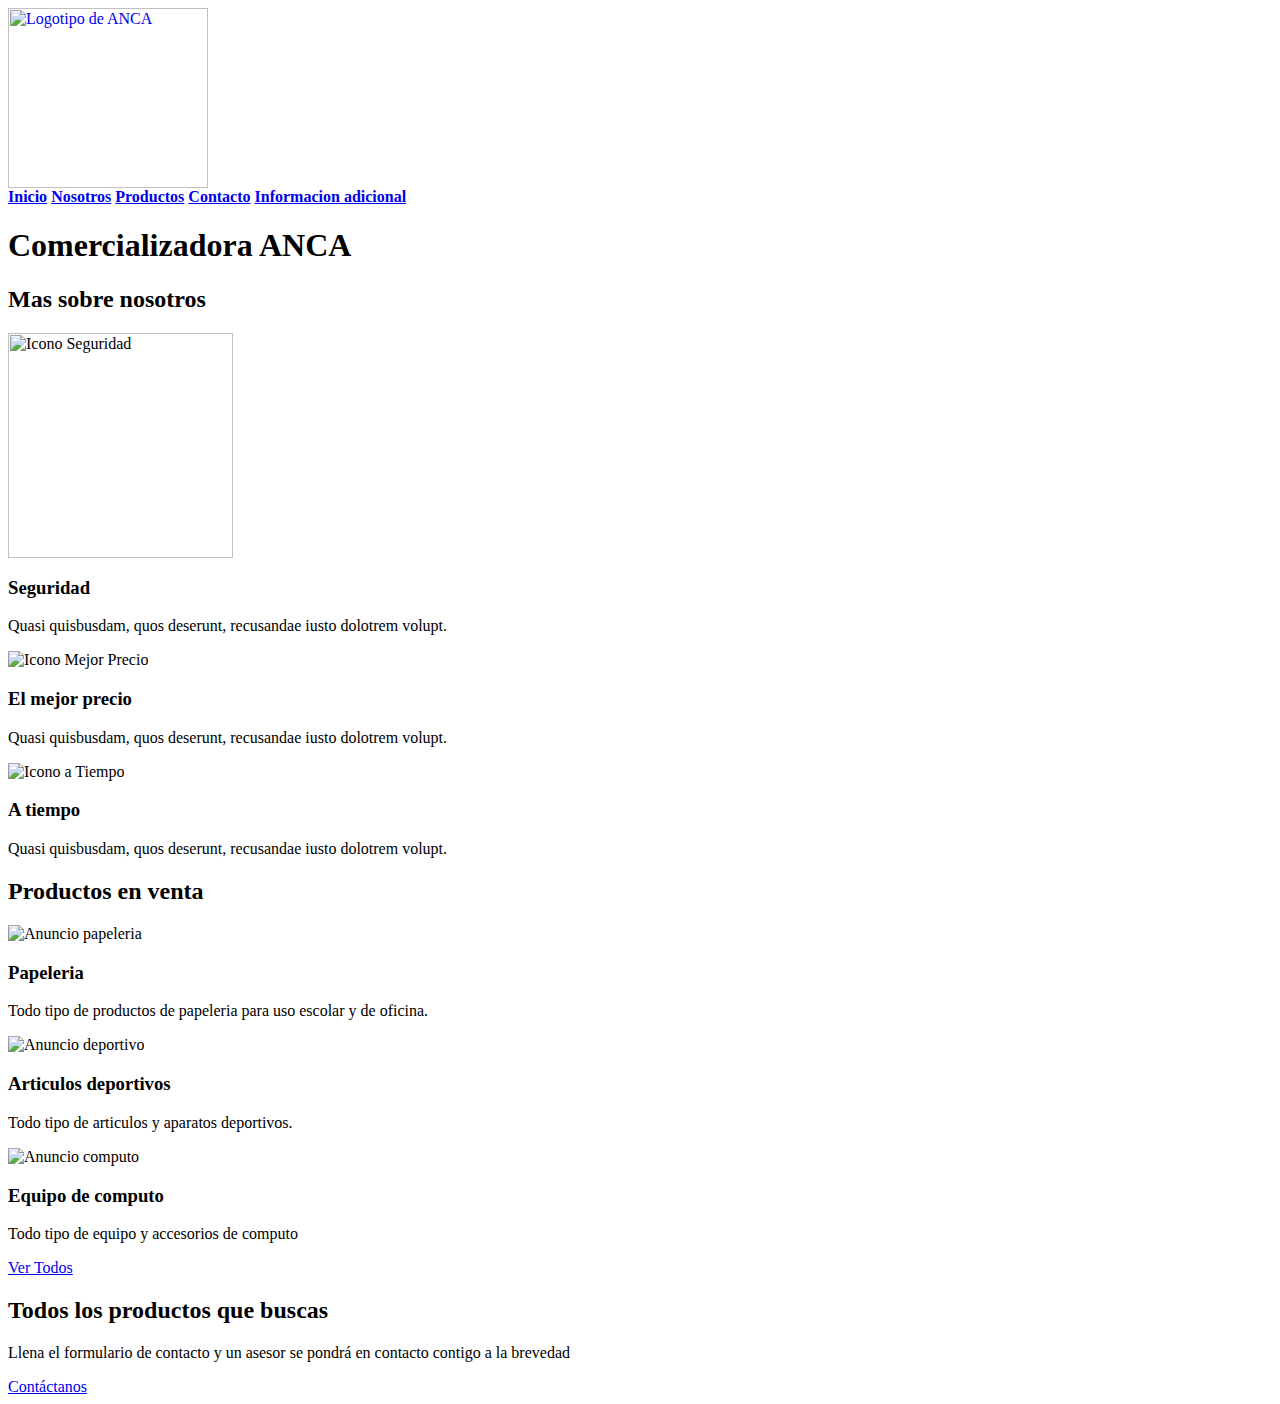
==== ejerBaseWebDW/index.html @ 57df67a4 "Script" ====
<!DOCTIPE html>
<html lang = "es">

<head> <meta charset = "utf-8">
<title>Inicio</title>
<link rel="stylesheet"  href="css/styles.css">
</head>

<body>

	<header class="site-header inicio ">
		<div class="contenedor contenido-header">
			<div class="barra">
				<a href="/">
					<img src="img/logo.png" alt="Logotipo de ANCA" width="200px" height="180px">
				</a>

				<nav id="navegacion" class="navegacion">
                    <a href="index.html"><b>Inicio</b></a>
					<a href="nosotros.html"><b>Nosotros</b></a>
					<a href="productos.html"><b>Productos</b></a>
					<a href="pagEscuela/contacto.php"><b>Contacto</b></a>
                    <a href="info.html"><b>Informacion adicional</b></a>
				</nav> 
			</div>
			<h1>Comercializadora ANCA</h1>
		</div> <!--Contenedor-->
	</header>

	<section class="contendedor seccion">
		<h2 class="fw-300 centrar-texto">Mas sobre nosotros</h2>

		<div class="iconos-nosotros">
			<div class="icono">
				<img src="img/seguridad.png" alt="Icono Seguridad" whidth="300px" height="225px">
				<h3>Seguridad</h3>
				<p>Quasi quisbusdam, quos deserunt, recusandae iusto dolotrem volupt.</p>
			</div>

			<div class="icono">
				<img src="img/precio.png" alt="Icono Mejor Precio">
				<h3>El mejor precio</h3>
				<p>Quasi quisbusdam, quos deserunt, recusandae iusto dolotrem volupt.</p>
			</div>

			<div class="icono">
				<img src="img/tiempo.png" alt="Icono a Tiempo">
				<h3>A tiempo</h3>
				<p>Quasi quisbusdam, quos deserunt, recusandae iusto dolotrem volupt.</p>
			</div>
		</div>
	</section>
	
	<main class="seccion contenedor">
        <h2 class="fw-300 centrar-texto">Productos en venta</h2>

        <div class="contenedor-anuncios">
            <div class="anuncio">
                <img src="Imagenes/photo-of-sticky-notes-and-colored-pens-scrambled-on-table-632470.jpg" alt="Anuncio papeleria">
                <div class="contenido-anuncio">
                    <h3>Papeleria</h3>
                    <p>Todo tipo de productos de papeleria para uso escolar y de oficina.</p>
                </div>
            </div>

            <div class="anuncio">
                <img src="img/deportivo.jpg" alt="Anuncio deportivo" >
                <div class="contenido-anuncio">
                    <h3>Articulos deportivos</h3>
                    <p>Todo tipo de articulos y aparatos deportivos.</p>
                </div>
            </div>

            <div class="anuncio">
                <img src="Imagenes/apple-monitors-326518.jpg" alt="Anuncio computo">
                <div class="contenido-anuncio">
                    <h3>Equipo de computo</h3>
                    <p>Todo tipo de equipo y accesorios de computo</p>
                </div>
            </div>
        </div>

        <div class="ver-todas">
            <a href="productos.html" class="boton boton-azul">Ver Todos</a>
        </div>
    </main>

    <section class="imagen-contacto">
		<div class="contenedor contenido-contacto">
			<h2>Todos los productos que buscas</h2>
			<p>Llena el formulario de contacto y un asesor se pondrá en contacto contigo a la brevedad</p>
			<a href="contanto.html" class="boton boton-azul">Contáctanos</a>
		</div>    	
    </section>

	<footer>
		<div class="contenedor contenido-footer">
			
		</div>

	</footer>

</body>
</html>
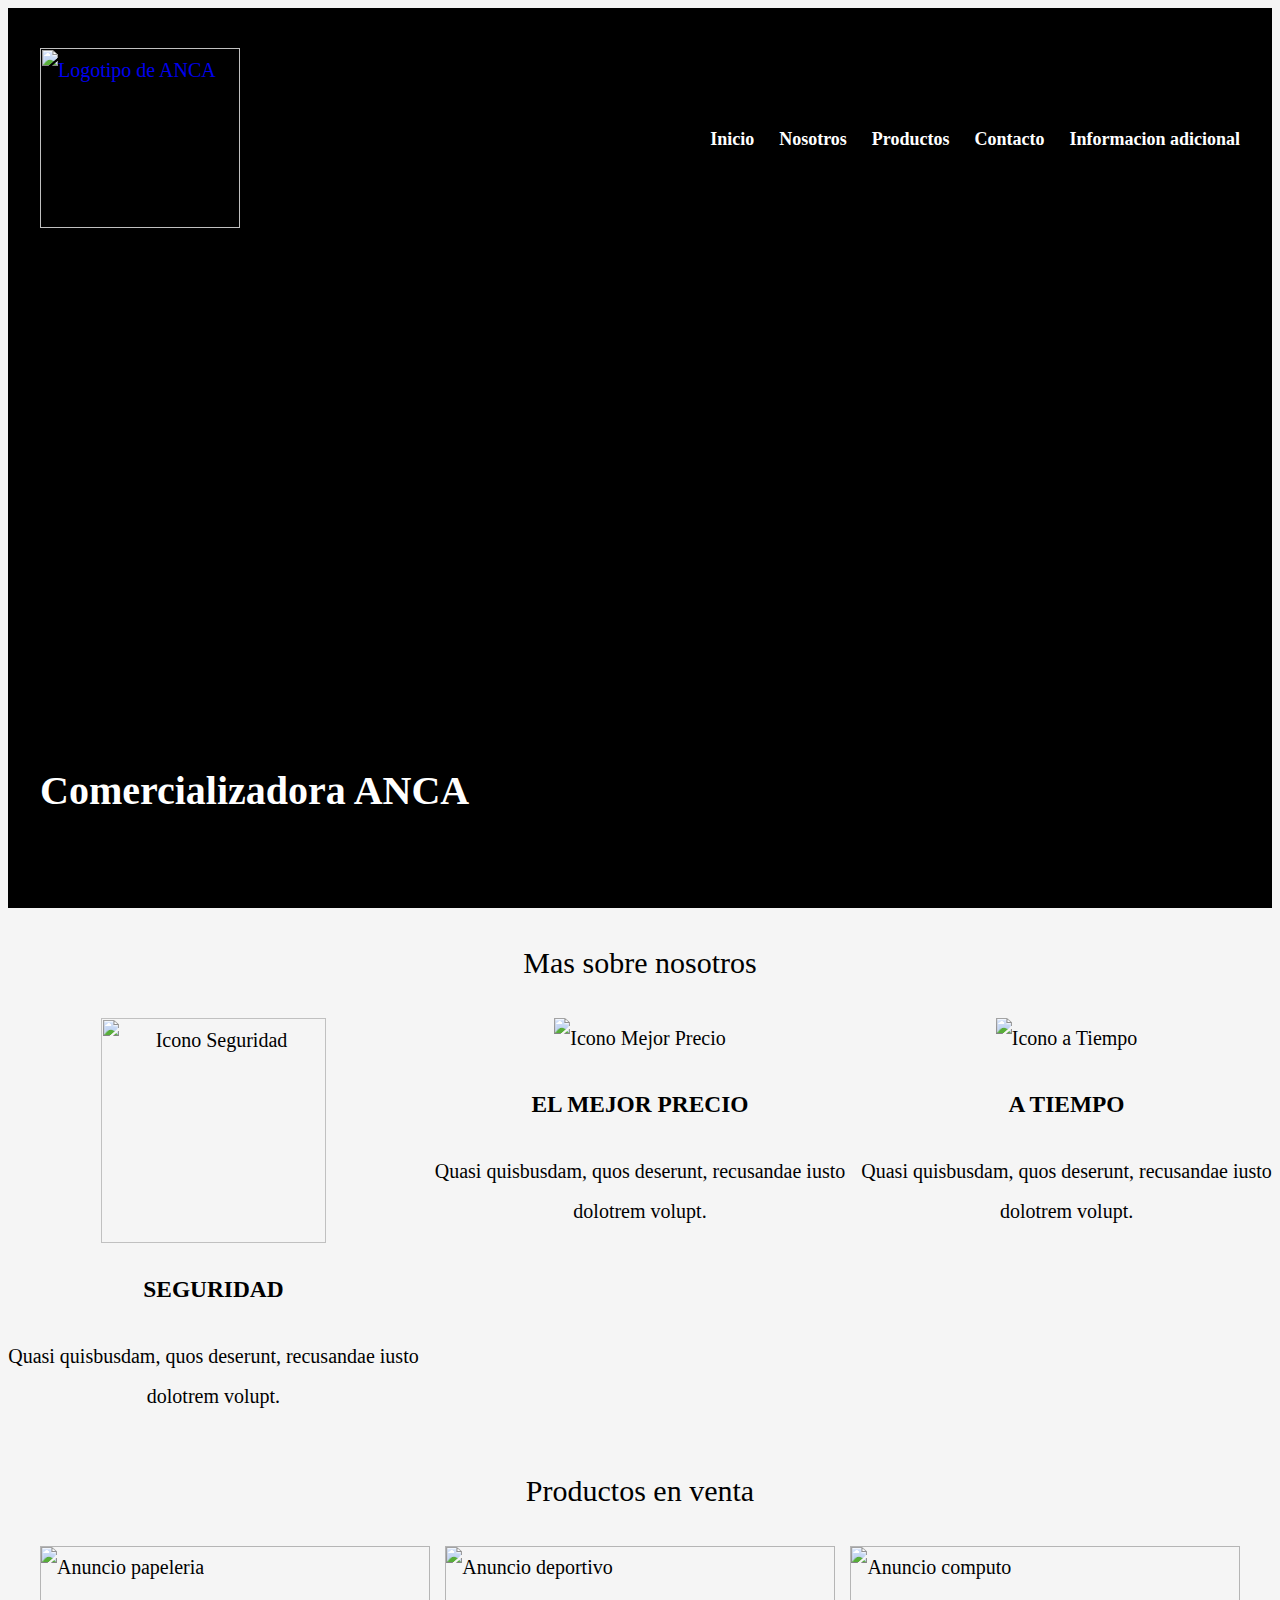
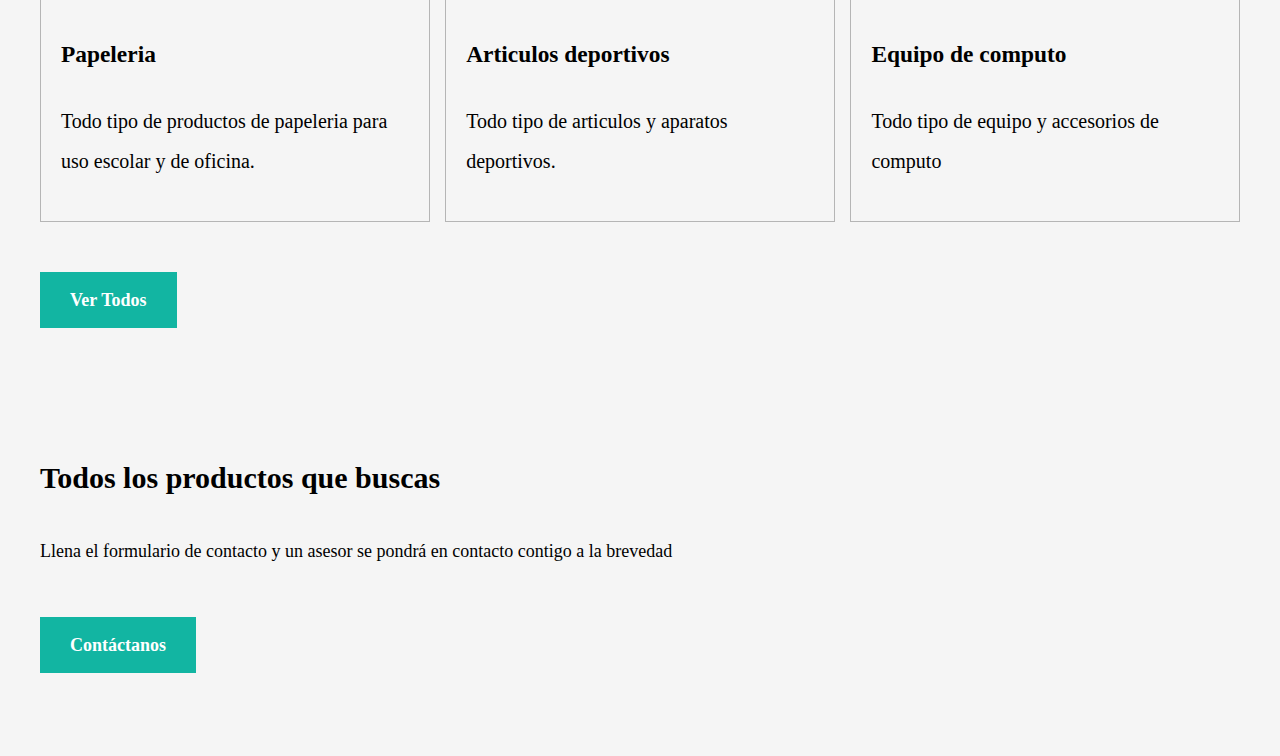
==== commit 5563795b: "modificar" ====
--- a/ejerBaseWebDW/index.html
+++ b/ejerBaseWebDW/index.html
@@ -3,7 +3,7 @@
 
 <head> <meta charset = "utf-8">
 <title>Inicio</title>
-<link rel="stylesheet"  href="css/styles.css">
+<link rel="stylesheet"  href="estilos/styles.css">
 </head>
 
 <body>
@@ -19,7 +19,7 @@
                     <a href="index.html"><b>Inicio</b></a>
 					<a href="nosotros.html"><b>Nosotros</b></a>
 					<a href="productos.html"><b>Productos</b></a>
-					<a href="pagEscuela/contacto.php"><b>Contacto</b></a>
+					<a href="pagEscuela/fomulario.php"><b>Contacto</b></a>
                     <a href="info.html"><b>Informacion adicional</b></a>
 				</nav> 
 			</div>
--- a/ejerBaseWebDW/estilos/styles.css
+++ b/ejerBaseWebDW/estilos/styles.css
@@ -0,0 +1,273 @@
+/*Padding: separacion hacia adentro.
+  Margin: separacion hacia adentro 
+  Flex-wrap: todos los archivos deben tenr la misma proporcion*/
+
+  html{
+	box-sizing: border-box;
+	font-size: 62.5%;
+	background-color: #F5F5F5 ;
+}
+
+*,*:before, :after{
+	box-sizing: inherit;
+	}
+
+body{
+	font-family: 'Lato', sans serif;
+	font-size: 2rem;
+	line-height: 2;
+}
+
+/** Globales **/
+img{
+	max-width: 100%;
+}
+
+.contenedor{
+	width: 95%;
+	max-width: 120rem;
+	margin: 0 auto;
+}
+
+/*Header*/
+.site-header{
+	background-color: black;
+	padding: 1rem 0 3rem 0;
+}
+
+.site-header.inicio{
+	background-image: url(../Imagenes/men-going-around-a-warehouse-1797428.jpg);
+	background-position: center center;
+	background-size: cover;
+	height: 100vh;
+	min-height: 60rem;
+}
+
+.contenido-header{
+	height: 100%;
+	display: flex;
+	flex-direction: column;
+	justify-content: space-between;
+	text-align: center;
+}
+
+@media (min-width: 768px) {
+	.contenido-header{
+		text-align: left;
+	}
+}
+
+.contenido-header h1{   /*Manda a traer a h1 del div .contenido-header*/
+	color: #ffffff;
+	padding-bottom: 2rem;
+	max-width: 60rem;
+	line-height: 2;
+}
+
+.barra{
+	padding-top: 3rem;
+}
+
+@media (min-width: 768px) {
+	.barra{
+		display: flex;
+		justify-content: space-between;
+		align-items: center;
+	}
+}
+
+/** Navegacion **/
+.navegacion a{
+	color: #ffffff;
+	text-decoration: none;
+	font-size: 2.2rem;
+	display: block;
+}
+
+@media (min-width: 768px){
+	.navegacion a{
+		display: inline-block;
+		font-size: 1.8rem;
+		margin-right: 2rem;
+	}
+	.navegacion a:last-of-type{
+		margin: 0;
+	}
+}
+
+.navegacion a:hover{
+		color: #12B5A2;
+}
+
+/** Utilidades **/
+.seccion{
+	margin-top: 2rem;
+	margin-bottom: 2rem;
+}
+.fw-300{
+	font-weight: 300;
+}
+.centrar-texto{
+	text-align: center;
+}
+.d-block{
+	display: block!important;
+}
+.contenido-centrado{
+	max-width: 800px;
+}
+
+/**Iconos  nosotros**/
+@media (min-width: 768px) {
+	.iconos-nosotros{
+		display: flex;
+		justify-content: space-between;
+	}
+}
+.icono{
+	text-align: center;
+}
+@media (min-width: 768px){
+	.icono{
+		flex-basis: calc(33.3% - 1rem); /**Proporion de inconos y contenedores*/
+	}
+}
+.icono h3{
+	text-transform: uppercase;
+}
+
+/**Anuncios**/
+@media (min-width: 768px){
+	.contenedor-anuncios{
+		display: flex;
+		justify-content: space-between;
+		flex-wrap: wrap;
+	}
+}
+.anuncio{
+	border: 1px solid #B5B5B5;
+	background-color: #F5F5F5;
+	margin-bottom: 2rem;
+}
+@media(min-width: 768px){
+	.anuncio{
+		flex: 0.0 calc(33.3% - 1rem);
+	}
+}
+.contenido-anuncio{
+	padding: 2rem;
+}
+
+/**Botones**/
+.boton{
+	color: #ffffff;
+	font-weight: 700;
+	text-decoration: none;
+	font-size: 1.8rem;
+	padding: 1rem 3rem;
+	margin-top: 3rem;
+	display: inline-block;
+	text-align: center;
+	border: none;
+	display: block;
+	flex: 0 0 100%;
+}
+@media (min-width: 768px){
+	.boton{
+		display: inline-block;
+		flex: 0 0 auto;
+	}
+}
+.boton-hover{
+	cursor: pointer;
+}
+.boton-azul{
+	background-color: #12B5A2;
+}
+
+
+/**Contacto Home**/
+.imagen-contacto{
+	background-image: url(../Imagenes/person-typing-on-computer-keyboard-2058128.jpg);
+	background-position: center center;
+	background-size: cover;
+	height: 40rem;
+	display: flex;
+	align-items: flex;
+	align-items: center;
+}
+.contenido-contacto{
+	flex: 0 0 95%;
+	color: #000000;
+}
+.contenido-contacto p{
+	font-size: 1.8rem;
+}
+
+/*Slider*/
+
+.carr{
+	margin: auto;
+	background-color: white;
+	width: 800px;
+	padding: 1rem 0 3rem 0;
+  }
+  
+  ul, li {
+	  padding: 0;
+	  margin: 0;
+	  list-style: none;
+  }
+  
+  ul.slider{
+	position: relative;
+	width: 800px;
+	height: 300px;
+  }
+  
+  ul.slider li {
+	  position: absolute;
+	  left: 0px;
+	  top: 0px;
+	  opacity: 0;
+	  width: inherit;
+	  height: inherit;
+	  transition: opacity .5s;
+	  background:#fff;
+  }
+  
+  ul.slider li img{
+	width: 100%;
+	height: 300px;
+	object-fit: cover;
+  }
+  
+  ul.slider li:first-child {
+	  opacity: 1; /*Mostramos el primer <li>*/
+  }
+  
+  ul.slider li:target {
+	  opacity: 1; /*Mostramos el <li> del enlace que pulsemos*/
+  }
+  
+  .menu{
+	text-align: center;
+	margin: 20px;
+  }
+  
+  .menu li{
+	display: inline-block;
+	text-align: center;
+  }
+  
+  .menu li a{
+	display: inline-block;
+	color: white;
+	text-decoration: none;
+	background-color: grey;
+	padding: 10px;
+	width: 20px;
+	height: 20px;
+	font-size: 20px;
+	border-radius: 100%;
+  }